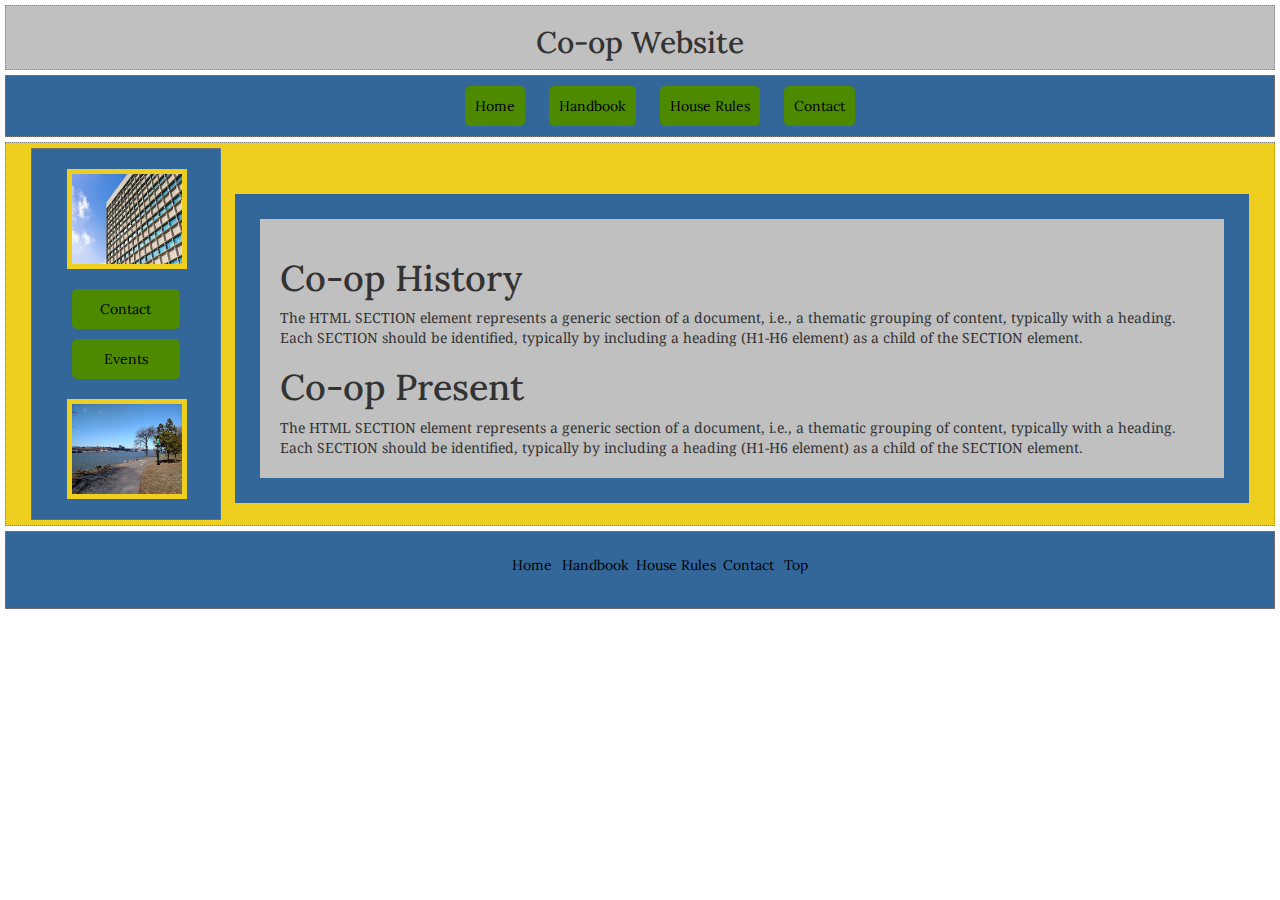
==== index.html @ d44a699e "this is the first attempt at pushing to git" ====
<!DOCTYPE html>
<html>
    <head>
        <title>Home</title>
        <meta charset="utf-8"/>
        <link rel="stylesheet" href="https://fonts.googleapis.com/css?family=Droid+Serif|Lora">
        <link rel="stylesheet" href="https://maxcdn.bootstrapcdn.com/bootstrap/3.3.6/css/bootstrap.min.css"/>
        <link rel="stylesheet" type="text/css" href="stylesheet.css" />
    </head>
    <body>
        <div id="Header">
            <header>
                <h2 id="top">Co-op Website</h2>
            </header>
        </div>

        <div id="Menu">
            <nav>
                <ul>
                    <a href="index.html"><li class="button">Home</li></a>
                    <a href="handbook.html"><li class="button">Handbook</li></a>
                    <a href="rules.html"><li class="button">House Rules</li></a>
                    <a href="contact.html"><li class="button">Contact</li></a>
                </ul>
            </nav>
        </div>
<!--I've added "container" div for background for main and sidebar-->
      <div id="container">  
        <div id="Sidebar">
            <aside>
                <figure id="Building"><img src="images/Building.jpg"/></figure>
                 <nav>
                    <ul>
                        <a href="contact.html"><li class="sidebutton">Contact</li></a>
                        <a href="calendar.html"><li class="sidebutton">Events</li></a>
                    </ul>
                </nav>
                  <figure id="Setting"><img src="images/Setting.jpg"/></figure>
            </aside>
          </div>
        
        <div id="Main">
            <section>
                <h1>Co-op History</h1>
                The HTML SECTION element represents a generic section of a document, i.e., a thematic grouping of content, typically with a heading. Each SECTION should be identified, typically by including a heading (H1-H6 element) as a child of the SECTION element.
            </section>
            
            <section>
                <h1>Co-op Present</h1>
                The HTML SECTION element represents a generic section of a document, i.e., a thematic grouping of content, typically with a heading. Each SECTION should be identified, typically by including a heading (H1-H6 element) as a child of the SECTION element.
            </section>
        </div>
    </div>
        <div id="Footer">
            <footer>
                <nav>
                <ul>
                    <a href="index.html"  class="footnav"><li class="footnav">Home</li></a>
                    <a href="handbook.html" class="footnav"><li class="footnav">Handbook</li></a>
                    <a href="rules.html" class="footnav">House Rules</li></a>
                    <a href="contact.html"  class="footnav"><li class="footnav">Contact</li></a>
                    <a href="#top"><li>Top</li></a>
                </ul>
            </nav>
            </footer>
        </div>
                    
    </body>
</html>
---- stylesheet.css ----
body{
    font-family: "Droid Serif", serif;
}

div{
    margin: 5px;
    border: 1px dotted gray;
}

#Header{
    text-align: center;
    background-color: #c0c0c0;
}

#Menu{
    padding-top: 10px;
    text-align: center;
    background-color: #336699;
}
#container {
    text-align: center;
    background-color: #EECF20;
}

#Sidebar{
    width: 15%;
    display: inline-block;
    background-color: #336699;
    text-align: center;
}

#Main{
    width: 80%;
    position: relative;
    display: inline-block;
    padding: 20px;
    background-color:#c0c0c0;
    border: 25px solid #336699;
    text-align: left;
}

#Footer{
    padding: 20px;
    background-color: #336699;
    text-align: center;
}

.button {
    padding: 10px;  
    display: inline-block;
    border-radius: 5px;
    background-color: #4D8A00;
    color: black;
    text-decoration: none;
    margin: 0px 10px;
}

.button:hover {
    color: white;
    background-color: #EECF20;
}
/*I want the buttons to move to the left as the window width decreases - how do I do that? */
.sidebutton {
    display: block;
    padding: 10px;  
    border-radius: 5px;
    background-color: #4D8A00;
    color: black;
    text-decoration: none;
    max-width: 90%;
    margin: 10px 20px;
    position:relative;
    left: -20px;    
}

.sidebutton:hover {
    color: white;
    background-color: #EECF20;
}

a{
    text-decoration: none;
    font-family: Lora, serif;
}
/* unvisited link */
a:link {
    color: black;
    text-decoration: none;
}
/* visited link */
a:visited {
    color: olivedrab;
    text-decoration: none;
}

/* mouse over link */
a:hover {
    color: white;
    text-decoration: none;
}
/* selected link */
a:active {
    color: firebrick;
    text-decoration: none;
}

h1 {
    font-family: Lora, serif;
}

h2 {
    font-family: Lora, serif;
}

h3 {
    font-family: Lora, serif;
}
aside li {
    margin: 5px 0px;
}

figure {
    margin-top: 20px;
    margin-bottom: 20px;
    text-align: center;
    position: relative;
    left: 20px; 
}
/*I set a min-height and min-width for the images so that the sidebar stays a certain size */
img{
    width: 80%;
    min-height: 100px;
    min-width:  100px;
    border: 5px solid #EECF20
}

footer nav li{
    display: inline-block;
    margin: 3px;
}

footer nav a {
    color: #4D8A00;
    text-decoration: none;
    font-family: Lora, serif;
}

footer nav a:visited {
    color: #4D8A00;
}

footer nav a:hover {
    color: #EECF20;
}

#Building {
    width: 80%;
    text-align: center;
}

#Setting {
    width: 80%;
    text-align: center;
}

.section {
    width: 80%;
    position: relative;
    display: inline-block;
    padding: 20px;
    background-color:#c0c0c0;
    border: 25px solid #336699;
    text-align: left;
    margin:10px;
}

/*
li{
    padding: 20px;  
    display: inline-block;
    border-radius: 5px;
    background-color: lightgray;
}

nav li{
    margin: 5px;
}

#Sidebar li{
    position: relative;
    margin-left: -40px;
}
*/

#logo {
    width: 80%;
    height: 80%;
    margin: 5px;
    text-align: center;
}
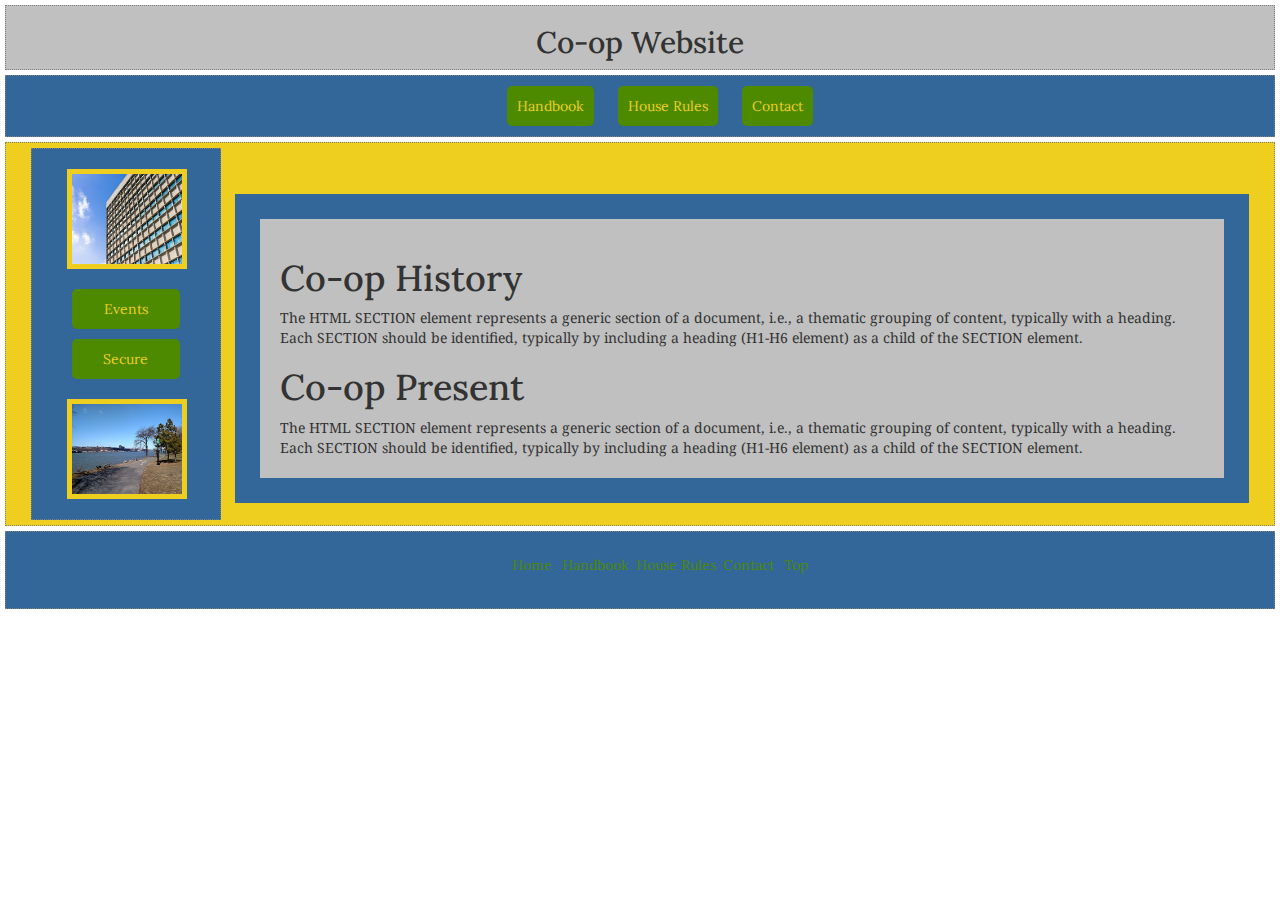
==== commit 0f607b19: "last change" ====
--- a/index.html
+++ b/index.html
@@ -17,7 +17,6 @@
         <div id="Menu">
             <nav>
                 <ul>
-                    <a href="index.html"><li class="button">Home</li></a>
                     <a href="handbook.html"><li class="button">Handbook</li></a>
                     <a href="rules.html"><li class="button">House Rules</li></a>
                     <a href="contact.html"><li class="button">Contact</li></a>
@@ -31,8 +30,8 @@
                 <figure id="Building"><img src="images/Building.jpg"/></figure>
                  <nav>
                     <ul>
-                        <a href="contact.html"><li class="sidebutton">Contact</li></a>
-                        <a href="calendar.html"><li class="sidebutton">Events</li></a>
+                        <a href="calendar.html"><li class="sidebutton">Events</li></a> 
+                        <a href="secure.html"><li class="sidebutton">Secure</li></a>
                     </ul>
                 </nav>
                   <figure id="Setting"><img src="images/Setting.jpg"/></figure>
@@ -55,7 +54,7 @@
             <footer>
                 <nav>
                 <ul>
-                    <a href="index.html"  class="footnav"><li class="footnav">Home</li></a>
+                    <a href="index.html"><li class="footnav">Home</li></a>
                     <a href="handbook.html" class="footnav"><li class="footnav">Handbook</li></a>
                     <a href="rules.html" class="footnav">House Rules</li></a>
                     <a href="contact.html"  class="footnav"><li class="footnav">Contact</li></a>
--- a/stylesheet.css
+++ b/stylesheet.css
@@ -51,7 +51,7 @@
     display: inline-block;
     border-radius: 5px;
     background-color: #4D8A00;
-    color: black;
+    color: #EECF20;
     text-decoration: none;
     margin: 0px 10px;
 }
@@ -66,12 +66,13 @@
     padding: 10px;  
     border-radius: 5px;
     background-color: #4D8A00;
-    color: black;
+    color: #EECF20;
     text-decoration: none;
     max-width: 90%;
     margin: 10px 20px;
     position:relative;
-    left: -20px;    
+    left: -20px;
+    min-width: 70px;
 }
 
 .sidebutton:hover {
@@ -140,14 +141,14 @@
     margin: 3px;
 }
 
-footer nav a {
+footer nav a:link {
     color: #4D8A00;
     text-decoration: none;
     font-family: Lora, serif;
 }
 
 footer nav a:visited {
-    color: #4D8A00;
+   color: #EECF20; 
 }
 
 footer nav a:hover {
@@ -175,6 +176,12 @@
     margin:10px;
 }
 
+#calendar {
+    text-align: center;
+    margin: auto;
+    width: 70%;
+}
+
 /*
 li{
     padding: 20px;  
@@ -191,7 +198,7 @@
     position: relative;
     margin-left: -40px;
 }
-*/
+
 
 #logo {
     width: 80%;
@@ -199,7 +206,8 @@
     margin: 5px;
     text-align: center;
 }
-
-
-
-
+*/
+/*just a comment for git*/
+
+
+
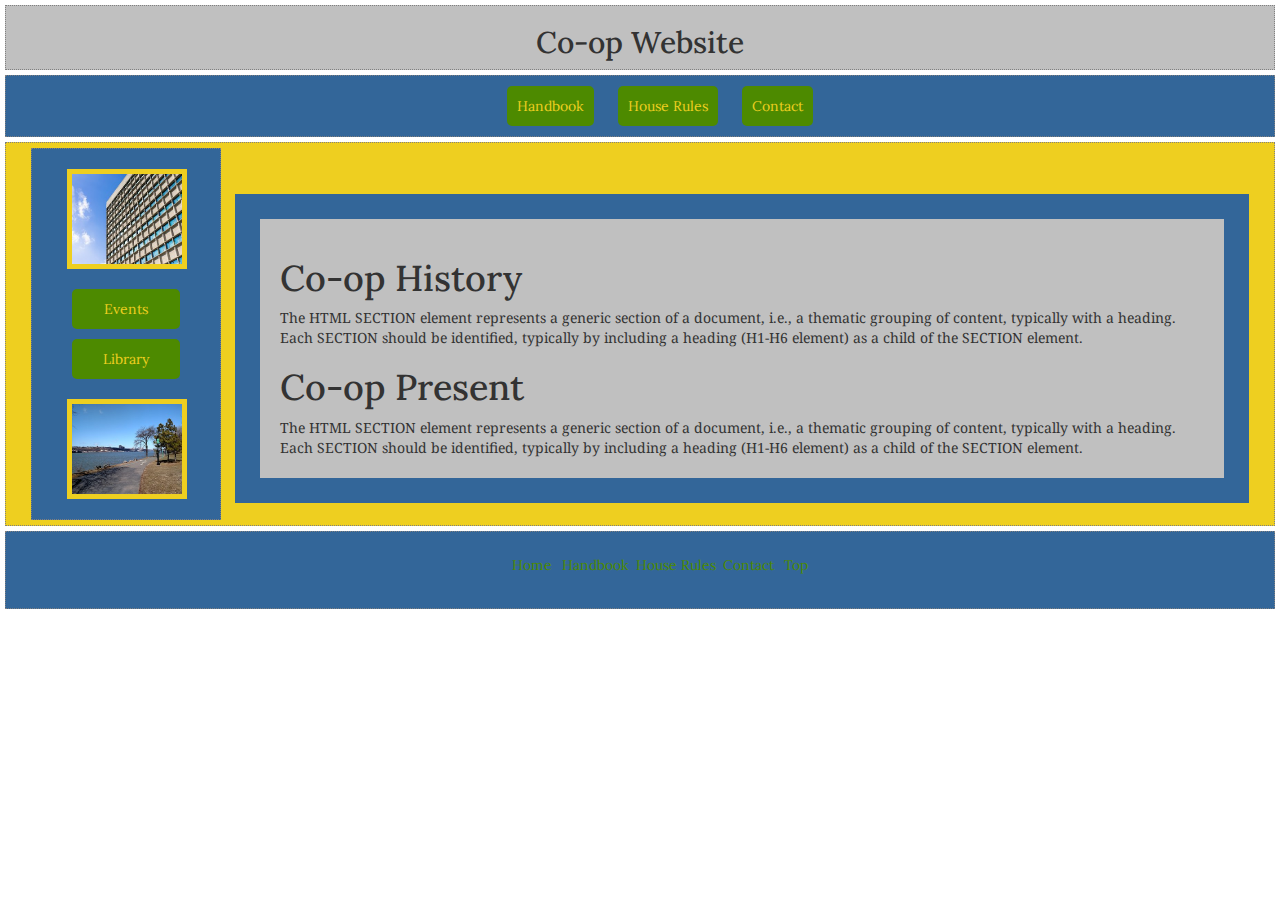
==== commit 9b5c0095: "final changes" ====
--- a/index.html
+++ b/index.html
@@ -6,6 +6,8 @@
         <link rel="stylesheet" href="https://fonts.googleapis.com/css?family=Droid+Serif|Lora">
         <link rel="stylesheet" href="https://maxcdn.bootstrapcdn.com/bootstrap/3.3.6/css/bootstrap.min.css"/>
         <link rel="stylesheet" type="text/css" href="stylesheet.css" />
+        <!--Since this website will be property of NYPL, I did not add in specific information
+        but used filler content below the heading level-->
     </head>
     <body>
         <div id="Header">
@@ -31,7 +33,7 @@
                  <nav>
                     <ul>
                         <a href="calendar.html"><li class="sidebutton">Events</li></a> 
-                        <a href="secure.html"><li class="sidebutton">Secure</li></a>
+                        <a href="secure.html"><li class="sidebutton">Library</li></a>
                     </ul>
                 </nav>
                   <figure id="Setting"><img src="images/Setting.jpg"/></figure>
